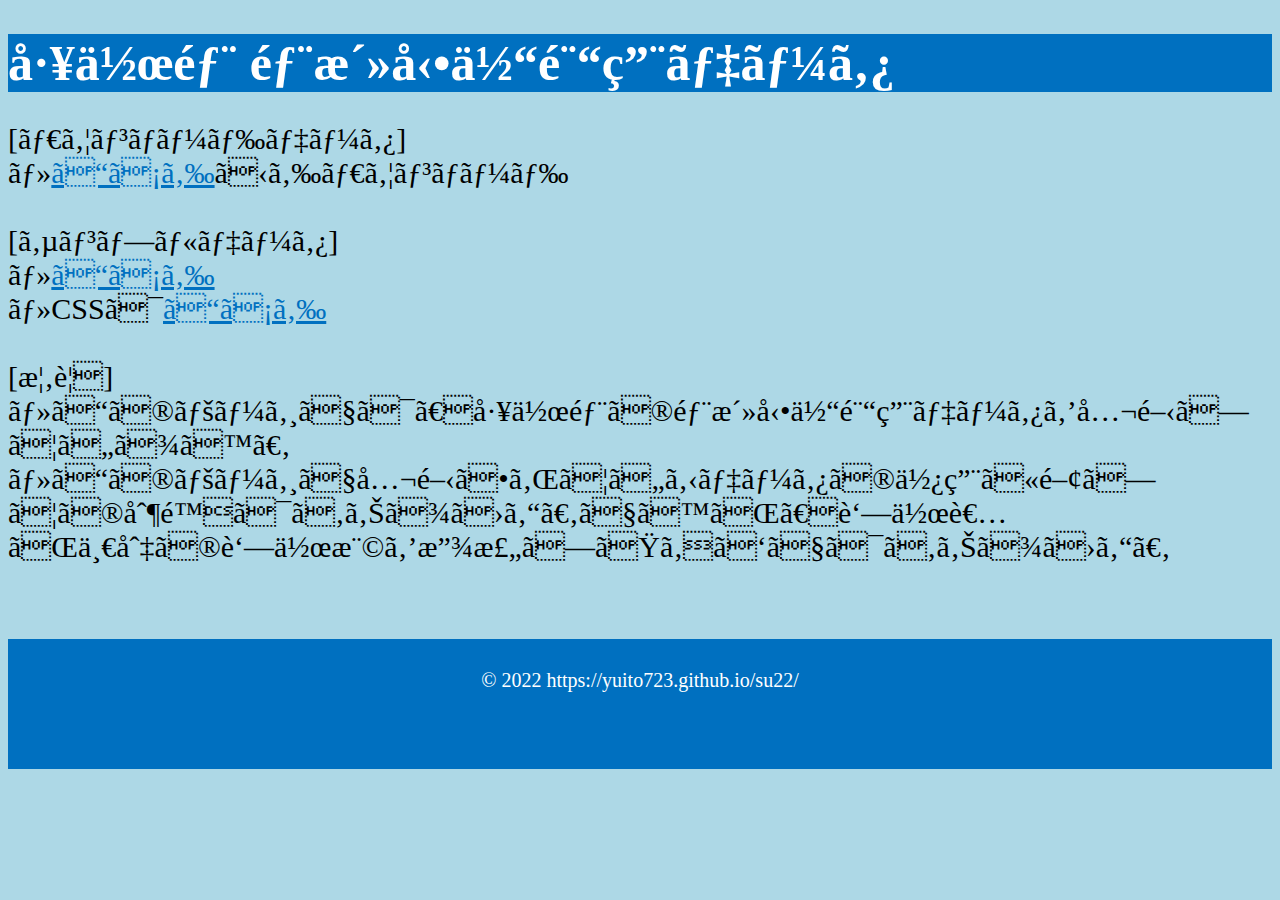
==== index.html @ a3a1a264 "Update index.html" ====
<!DOCTYPE html>
<html>
  <head>
    <meta charset=”utf-8″>
    <title>su22</title>
    <link rel="stylesheet" href="index.css">
  </head>
  <body>
    <h1>工作部 部活動体験用データ</h1>
    <p>[ダウンロードデータ]<br>
       ・<a class="link" href="https://yuito723.github.io/su22/sample22.zip">こちら</a>からダウンロード<br>
       <br>
       [サンプルデータ]<br>
       ・<a class="link" href="https://yuito723.github.io/su22/sample.html">こちら</a><br>
       ・CSSは<a class="link" href="https://yuito723.github.io/su22/sample.css">こちら</a><br>
       <br>
       [概要]<br>
       ・このページでは、工作部の部活動体験用データを公開しています。<br>
       ・このページで公開されているデータの使用に関しての制限はありません。ですが、著作者が一切の著作権を放棄したわけではありません。<br>
    </p>
    <div class="footer">
      &copy; 2022 https://yuito723.github.io/su22/
    </div>
  </body>
</html>
---- index.css ----
body { background-color: #ADD8E6; }
h1 { background-color: #0070c0;
     color: white;
     font-size: 50px;
     margin-bottom: 25px;
     text-align: left; }
p { font-size: 30px;
    margin-bottom: 75px;
    color: black;
    text-align: left; }
.link { color: #0070c0; }
.footer { height: 100px;
          width: 100%;
          background-color: #0070c0;
          color: white;
          font-size: 20px;
          padding-top: 30px;
          text-align: center; }
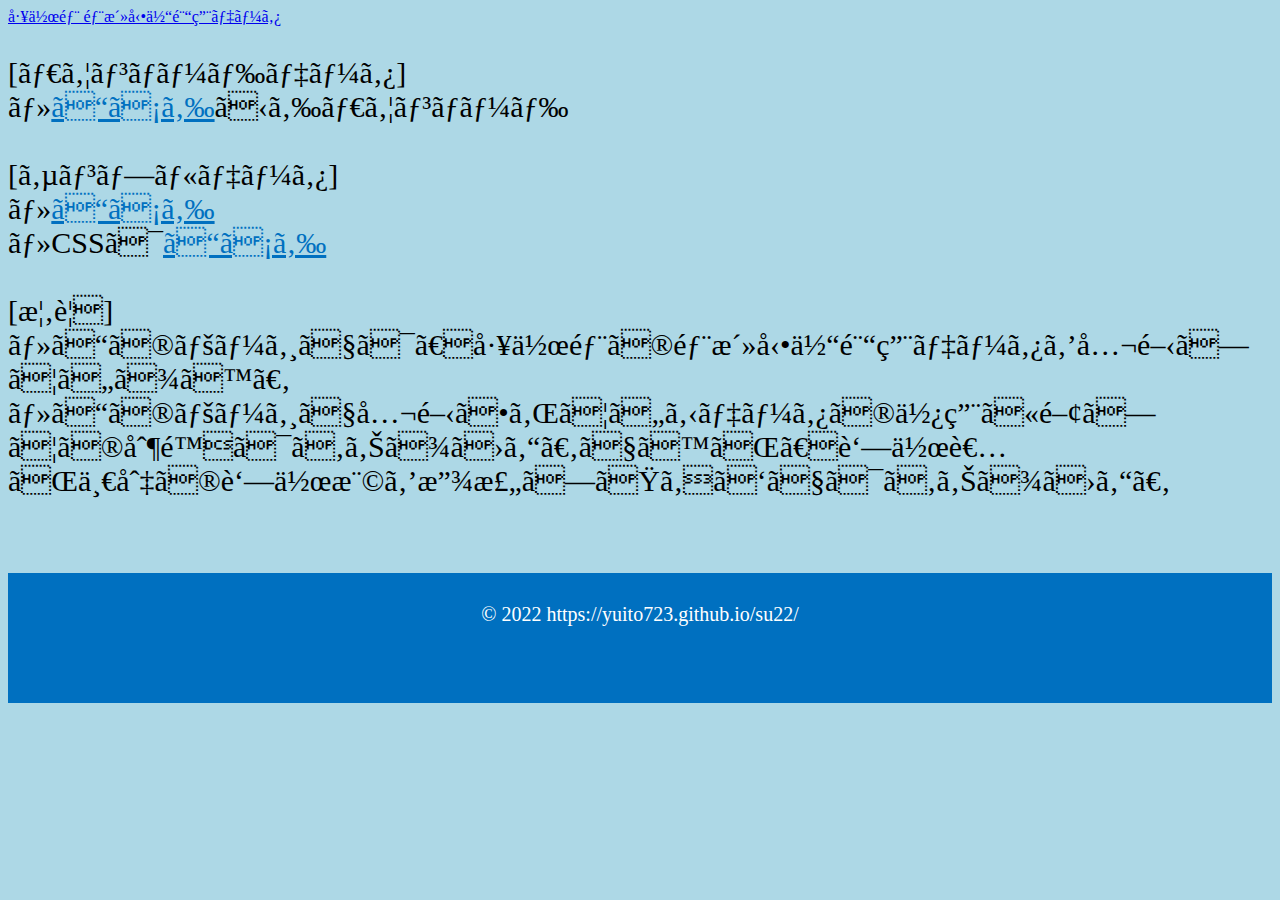
==== commit 73313e8c: "Update index.html" ====
--- a/index.html
+++ b/index.html
@@ -6,7 +6,9 @@
     <link rel="stylesheet" href="index.css">
   </head>
   <body>
-    <h1>工作部 部活動体験用データ</h1>
+    <div class="header-left">
+      <a href="./">工作部 部活動体験用データ</a>
+    </div>
     <p>[ダウンロードデータ]<br>
        ・<a class="link" href="https://yuito723.github.io/su22/sample22.zip">こちら</a>からダウンロード<br>
        <br>
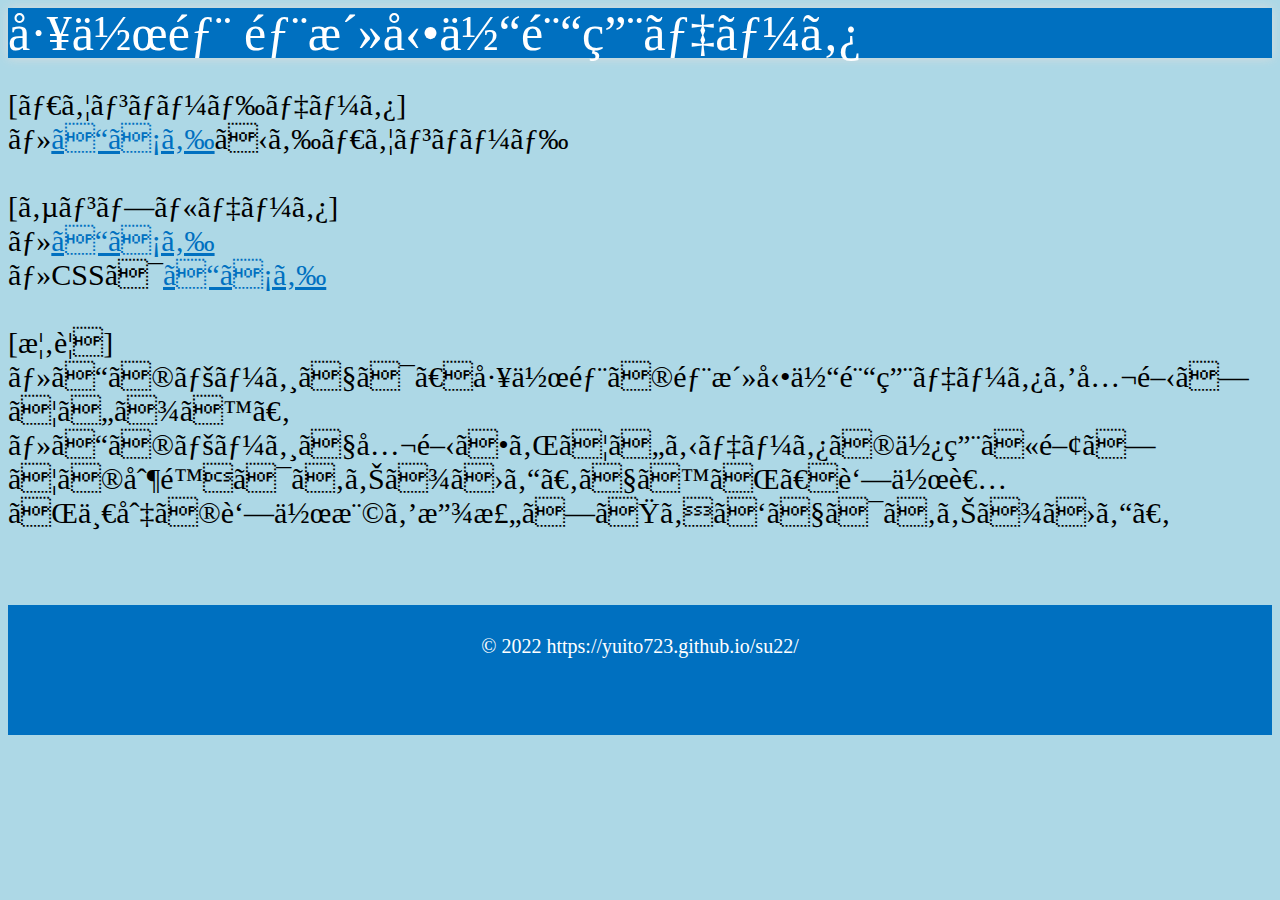
==== commit 01f09cb6: "Update index.html" ====
--- a/index.html
+++ b/index.html
@@ -6,8 +6,10 @@
     <link rel="stylesheet" href="index.css">
   </head>
   <body>
-    <div class="header-left">
-      <a href="./">工作部 部活動体験用データ</a>
+    <div class="header">
+      <div class="header-left">
+        <a href="./">工作部 部活動体験用データ</a>
+      </div>
     </div>
     <p>[ダウンロードデータ]<br>
        ・<a class="link" href="https://yuito723.github.io/su22/sample22.zip">こちら</a>からダウンロード<br>
--- a/index.css
+++ b/index.css
@@ -9,6 +9,16 @@
     color: black;
     text-align: left; }
 .link { color: #0070c0; }
+.header { height: 50px;
+          width: 100%;
+          box-shadow: 0 0 10px #dddddd;
+          background-color: #0070c0; }
+.header-left { float: left; }
+.header-left a { line-height: 50px;
+                 color: white;
+                 text-decoration: none;
+                 font-size: 50px; }
+.clear { clear: both; }
 .footer { height: 100px;
           width: 100%;
           background-color: #0070c0;
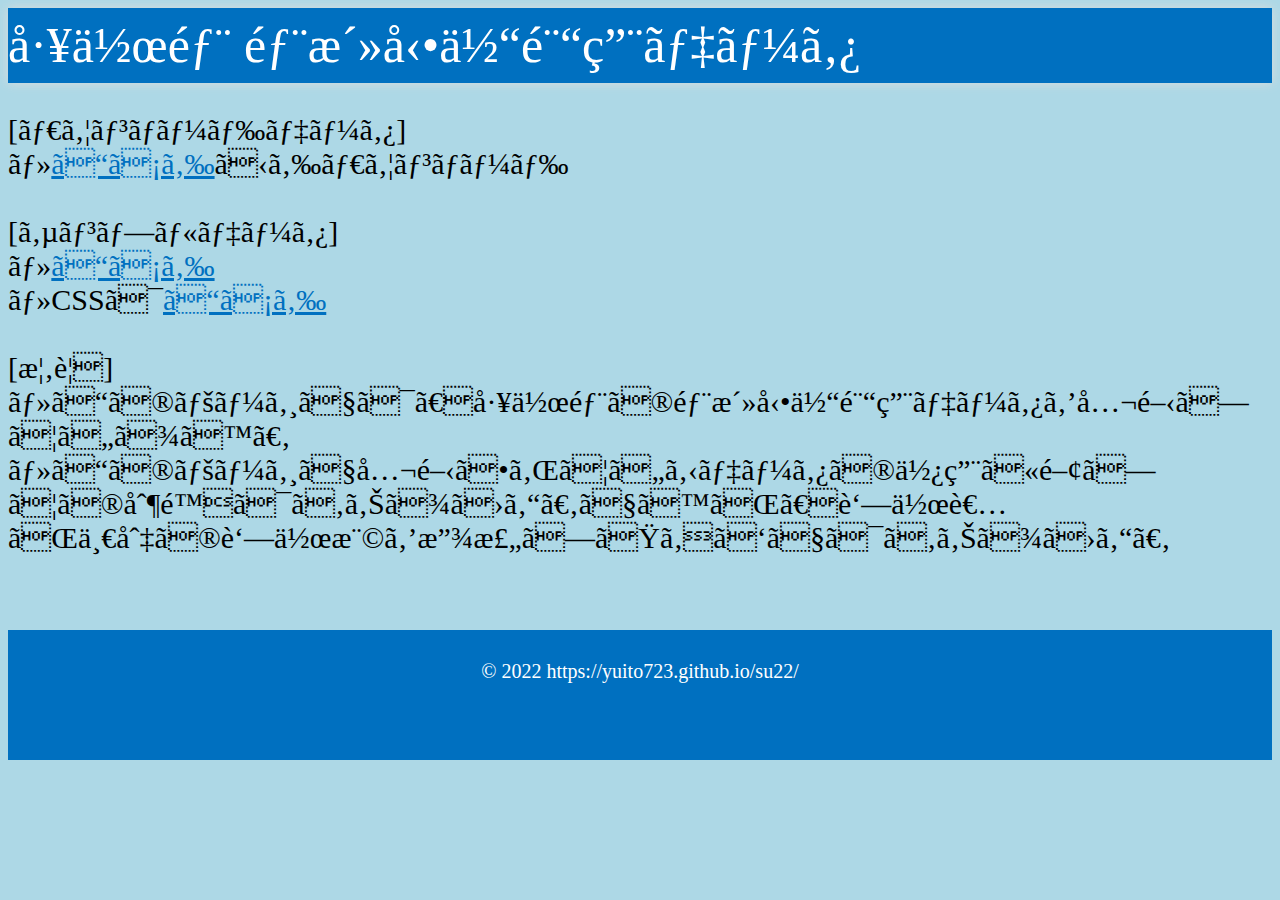
==== commit 650007c0: "Update index.html" ====
--- a/index.html
+++ b/index.html
@@ -3,6 +3,7 @@
   <head>
     <meta charset=”utf-8″>
     <title>su22</title>
+    <link rel="shortcut icon" href="logo.png">
     <link rel="stylesheet" href="index.css">
   </head>
   <body>
--- a/index.css
+++ b/index.css
@@ -9,12 +9,12 @@
     color: black;
     text-align: left; }
 .link { color: #0070c0; }
-.header { height: 50px;
+.header { height: 75px;
           width: 100%;
           box-shadow: 0 0 10px #dddddd;
           background-color: #0070c0; }
 .header-left { float: left; }
-.header-left a { line-height: 50px;
+.header-left a { line-height: 75px;
                  color: white;
                  text-decoration: none;
                  font-size: 50px; }
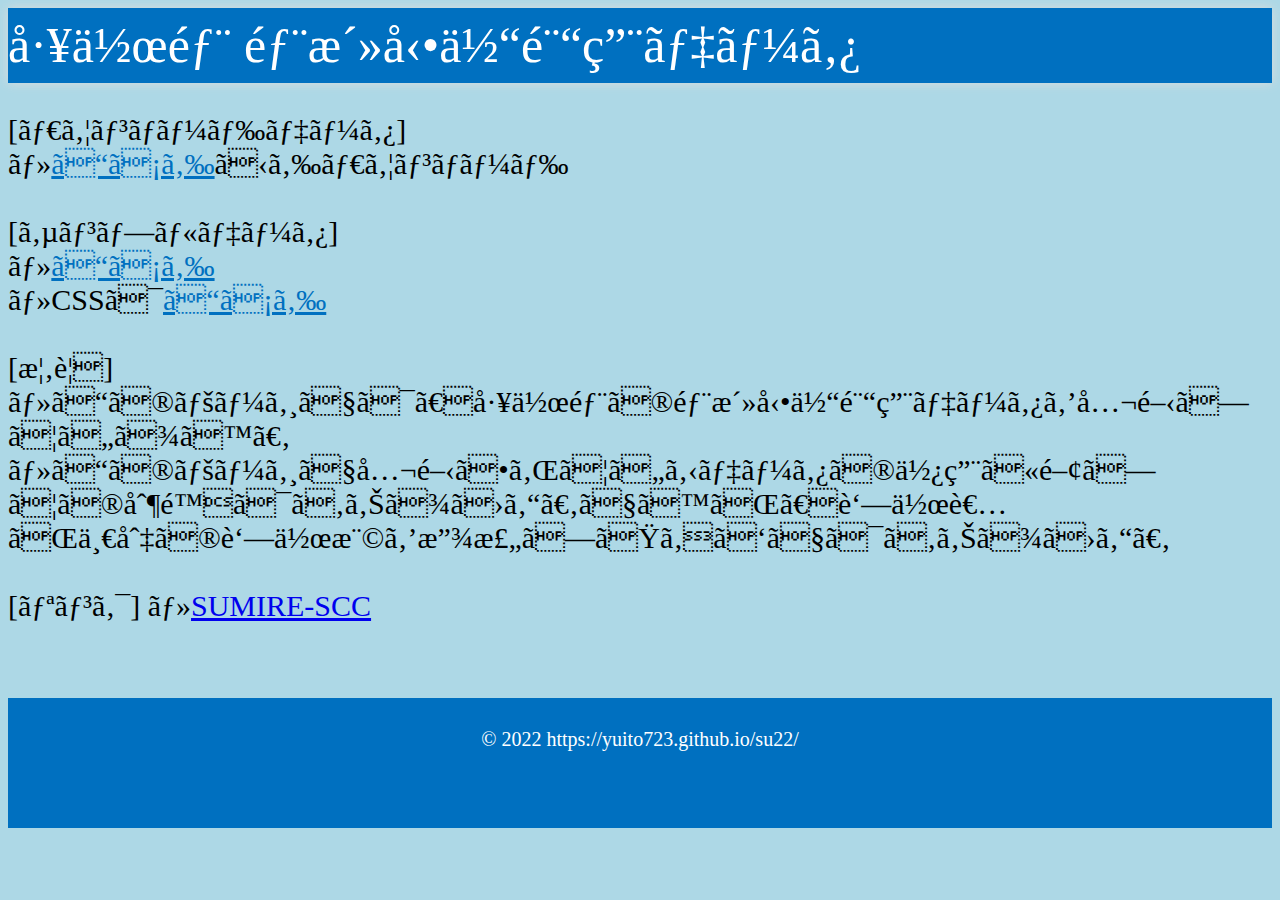
==== commit 7d0cd177: "2022/5/3" ====
--- a/index.html
+++ b/index.html
@@ -3,7 +3,7 @@
   <head>
     <meta charset=”utf-8″>
     <title>su22</title>
-    <link rel="shortcut icon" href="logo.png">
+    <link rel="shortcut icon" href="logo.jpeg">
     <link rel="stylesheet" href="index.css">
   </head>
   <body>
@@ -22,6 +22,9 @@
        [概要]<br>
        ・このページでは、工作部の部活動体験用データを公開しています。<br>
        ・このページで公開されているデータの使用に関しての制限はありません。ですが、著作者が一切の著作権を放棄したわけではありません。<br>
+       <br>
+       [リンク]
+       ・<a href="../sumire-scc/">SUMIRE-SCC</a><br>
     </p>
     <div class="footer">
       &copy; 2022 https://yuito723.github.io/su22/
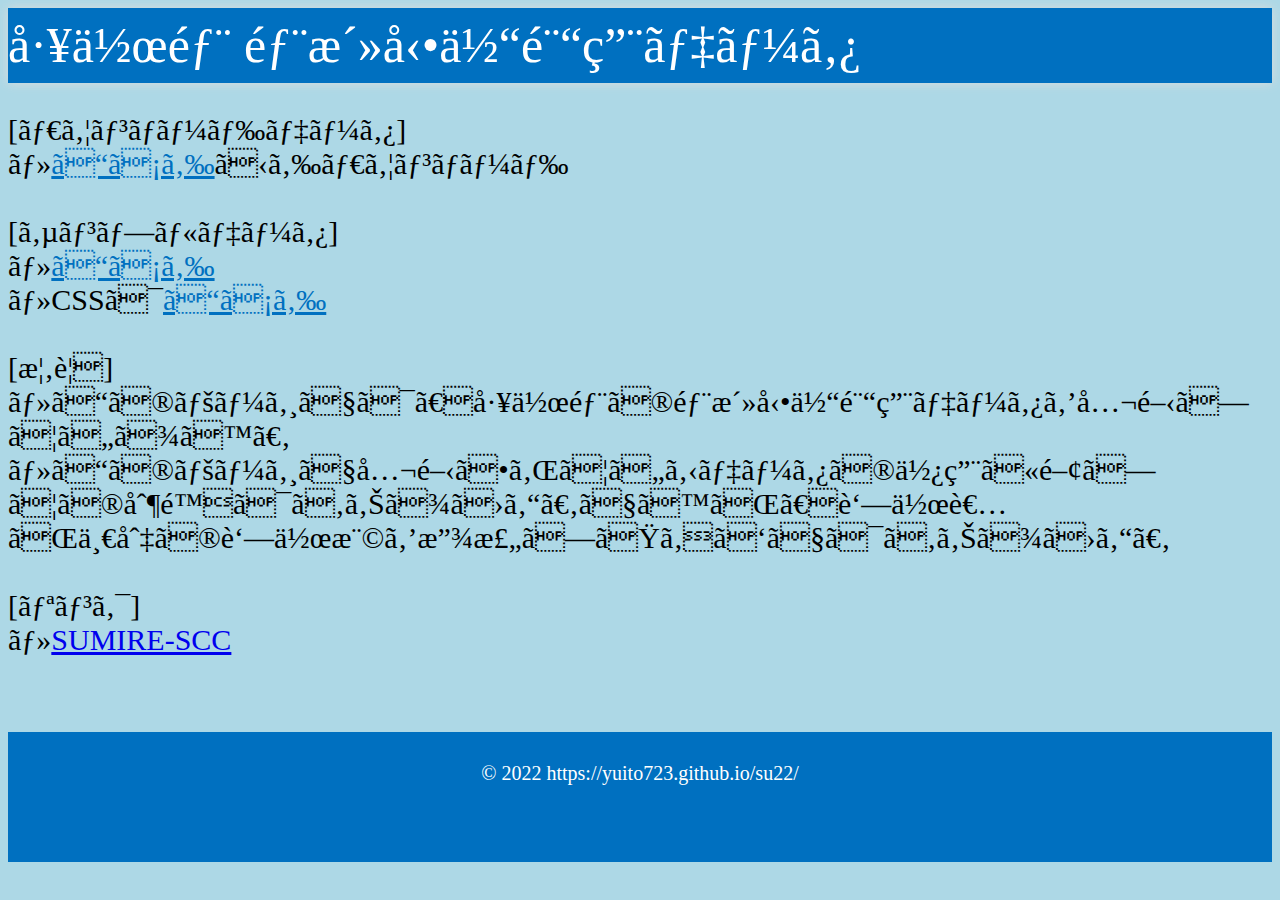
==== commit 1dd22968: "2022/5/3" ====
--- a/index.html
+++ b/index.html
@@ -23,7 +23,7 @@
        ・このページでは、工作部の部活動体験用データを公開しています。<br>
        ・このページで公開されているデータの使用に関しての制限はありません。ですが、著作者が一切の著作権を放棄したわけではありません。<br>
        <br>
-       [リンク]
+       [リンク]<br>
        ・<a href="../sumire-scc/">SUMIRE-SCC</a><br>
     </p>
     <div class="footer">
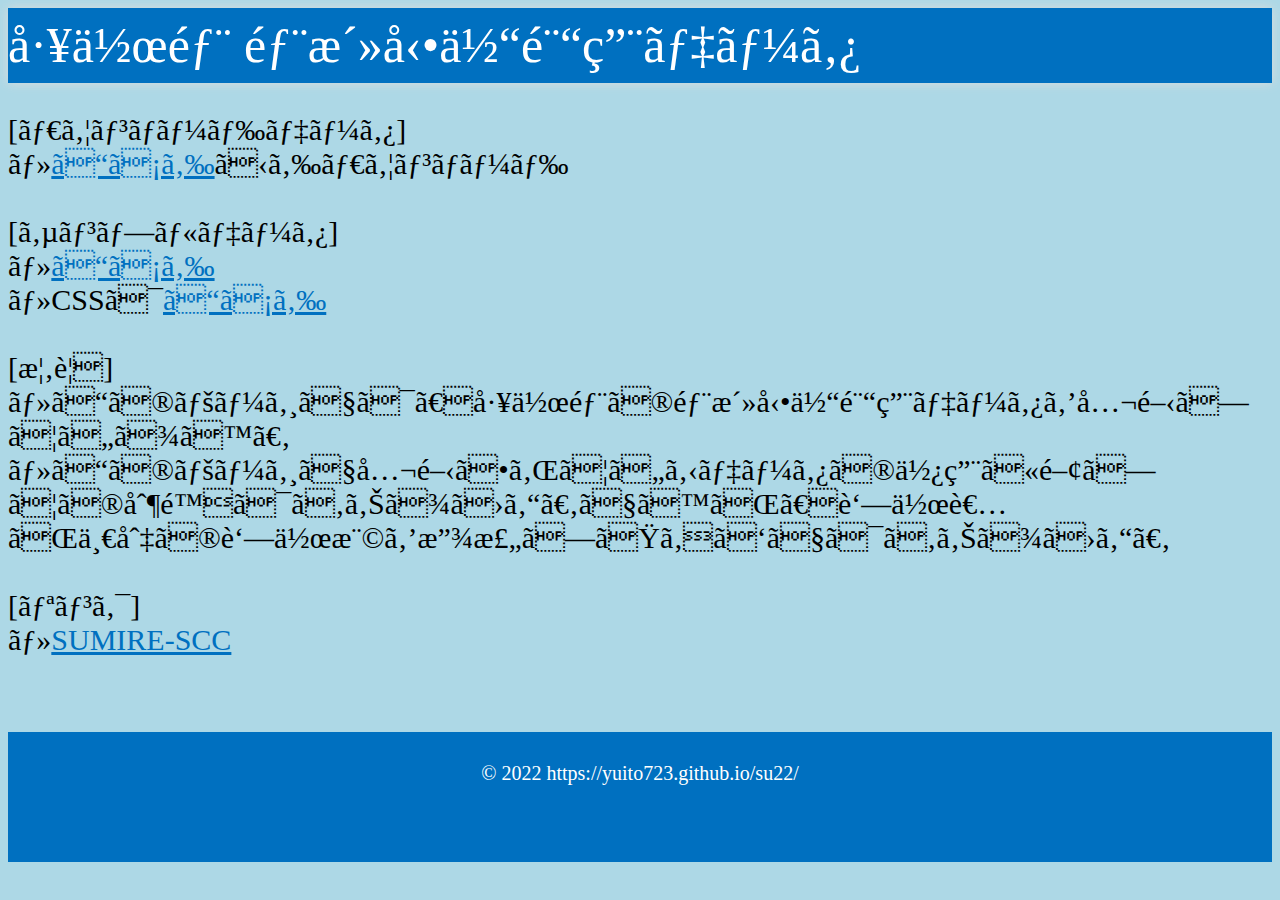
==== commit 5b49b067: "2022/5/3" ====
--- a/index.html
+++ b/index.html
@@ -24,7 +24,7 @@
        ・このページで公開されているデータの使用に関しての制限はありません。ですが、著作者が一切の著作権を放棄したわけではありません。<br>
        <br>
        [リンク]<br>
-       ・<a href="../sumire-scc/">SUMIRE-SCC</a><br>
+       ・<a class="link" href="../sumire-scc/">SUMIRE-SCC</a><br>
     </p>
     <div class="footer">
       &copy; 2022 https://yuito723.github.io/su22/
